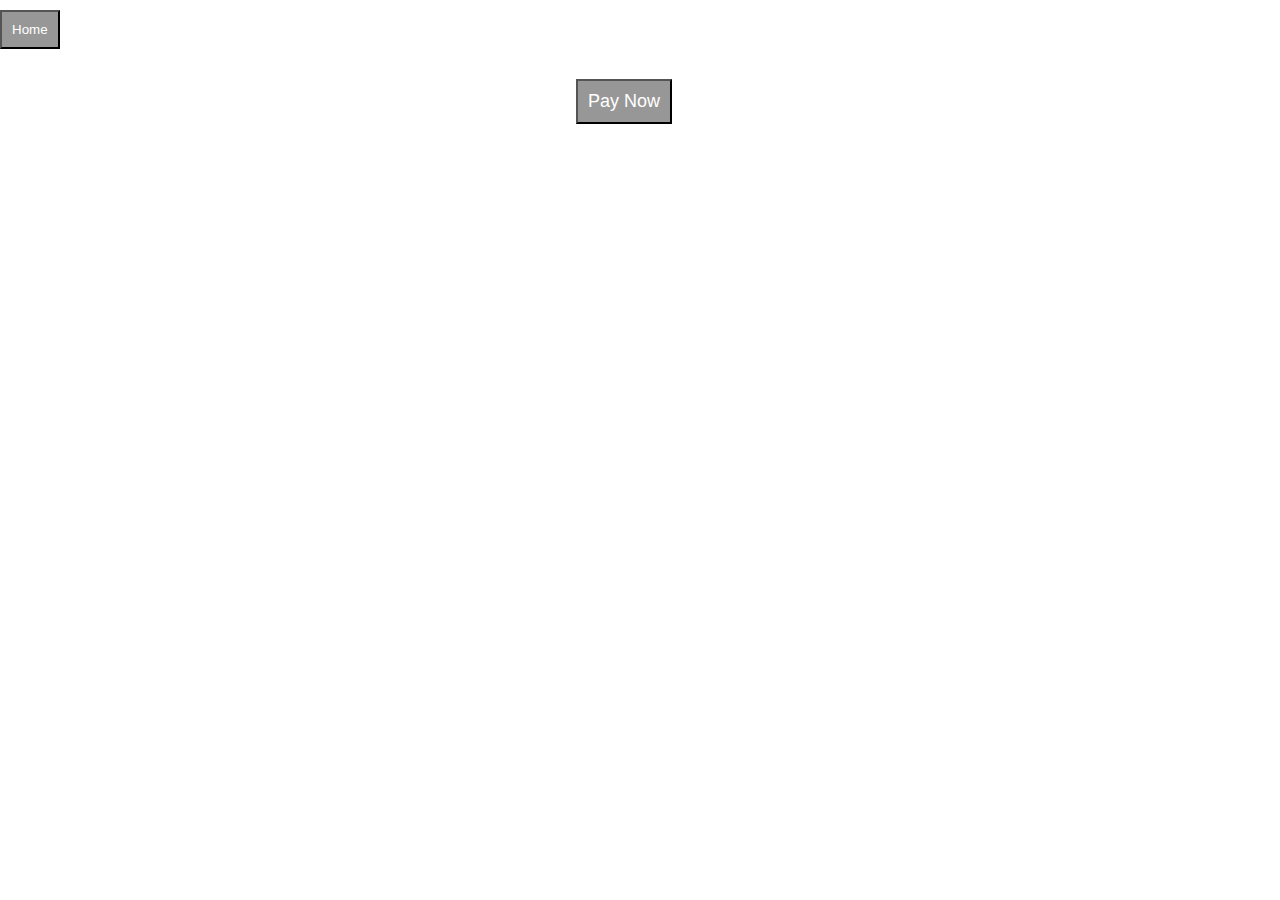
==== cart.html @ c7587097 "added the files" ====
<!DOCTYPE html>
<html lang="en">
<head>
    <meta charset="UTF-8">
    <meta name="viewport" content="width=device-width, initial-scale=1.0">
    <link rel="stylesheet" href="index.css">
    <script src="cart.js"></script>
    <link rel="stylesheet" href="cart.css">
    <title>Document</title>
</head>
<body>
    <button onclick="bringHome()">Home</button>
    <div id="cartCard">
    </div>
    <p id="checkOutPayment"></p>
    <button onClick="paymentCheckout()" id="paymentButton">Pay Now</button>
</body>
</html>
---- index.css ----
.card{
    display: flex;
    flex-direction: column;
    width: 25vw;
    align-items: center;
    text-align: center;
    background-color: whitesmoke;
    margin-bottom: 30px;
    height: 60vh;
    justify-content: center;
    /* justify-content: space-around; */
}
.card h3,.card p{
margin: 4px;
}
.card img{
    width: 50%;
    height: 49%;
}
#cartItems{
    display: flex;
    flex-direction: row;
    flex-wrap: wrap;
}
.card:hover{
    background-color: rgb(230, 230, 230);
    cursor: pointer;
}
.display-pane{
    display: flex;
    flex-direction: row;
    flex-wrap: wrap;
    align-items: center;
    justify-content: space-around;
    margin-top: 30px;
}
p.rating{
    color: blue;
}
button{
    background-color: rgb(152, 151, 151);
    padding: 10px;
    text-decoration: none;
    color:white;
    margin-top: 10px;
}
button:hover{
    cursor: pointer;
    background-color: rgb(198, 198, 198);
}
a{
    margin-left: 50%;
    background-color: rgb(152, 151, 151);
    padding: 10px;
    text-decoration: none;
    color:white;
    margin-top: 10px;
}
a:hover{
    cursor: pointer;
    background-color: rgb(198, 198, 198);
}
---- cart.css ----
*{
    margin: 0;
    padding: 0;
}
#cartCard{
display: flex;
flex-direction: column;
}
.cart-card{
    display: flex;
    flex-direction: row;
    align-items: center;
    justify-content: space-around;
    margin-top: 10px;
    background-color: whitesmoke;
}
.cart-card img{
    width:5vw;
    padding: 5px;
}
p#checkOutPayment{
    text-align: center;
    font-size: 20px;
    margin-top: 10px;
    color: green;
}
button#paymentButton{
    font-size: 18px;
    width: max-content;
    margin: 20px;
    margin-left: 45%;
}
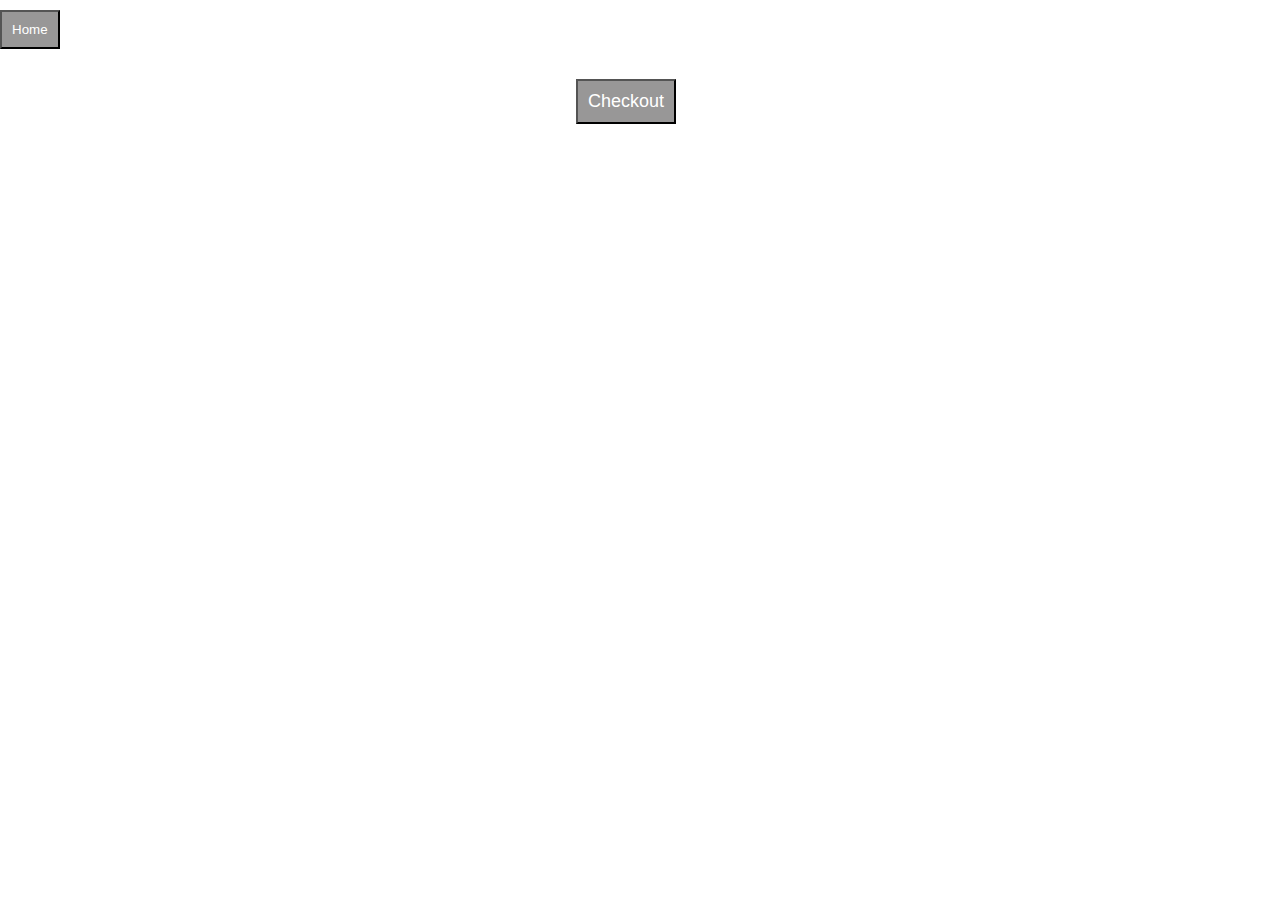
==== commit 8cb22d08: "added ts files" ====
--- a/cart.html
+++ b/cart.html
@@ -4,6 +4,7 @@
     <meta charset="UTF-8">
     <meta name="viewport" content="width=device-width, initial-scale=1.0">
     <link rel="stylesheet" href="index.css">
+    <script src="https://checkout.razorpay.com/v1/checkout.js"></script>
     <script src="cart.js"></script>
     <link rel="stylesheet" href="cart.css">
     <title>Document</title>
@@ -13,6 +14,6 @@
     <div id="cartCard">
     </div>
     <p id="checkOutPayment"></p>
-    <button onClick="paymentCheckout()" id="paymentButton">Pay Now</button>
+    <button onClick="paymentCheckout()" id="paymentButton">Checkout</button>
 </body>
 </html>